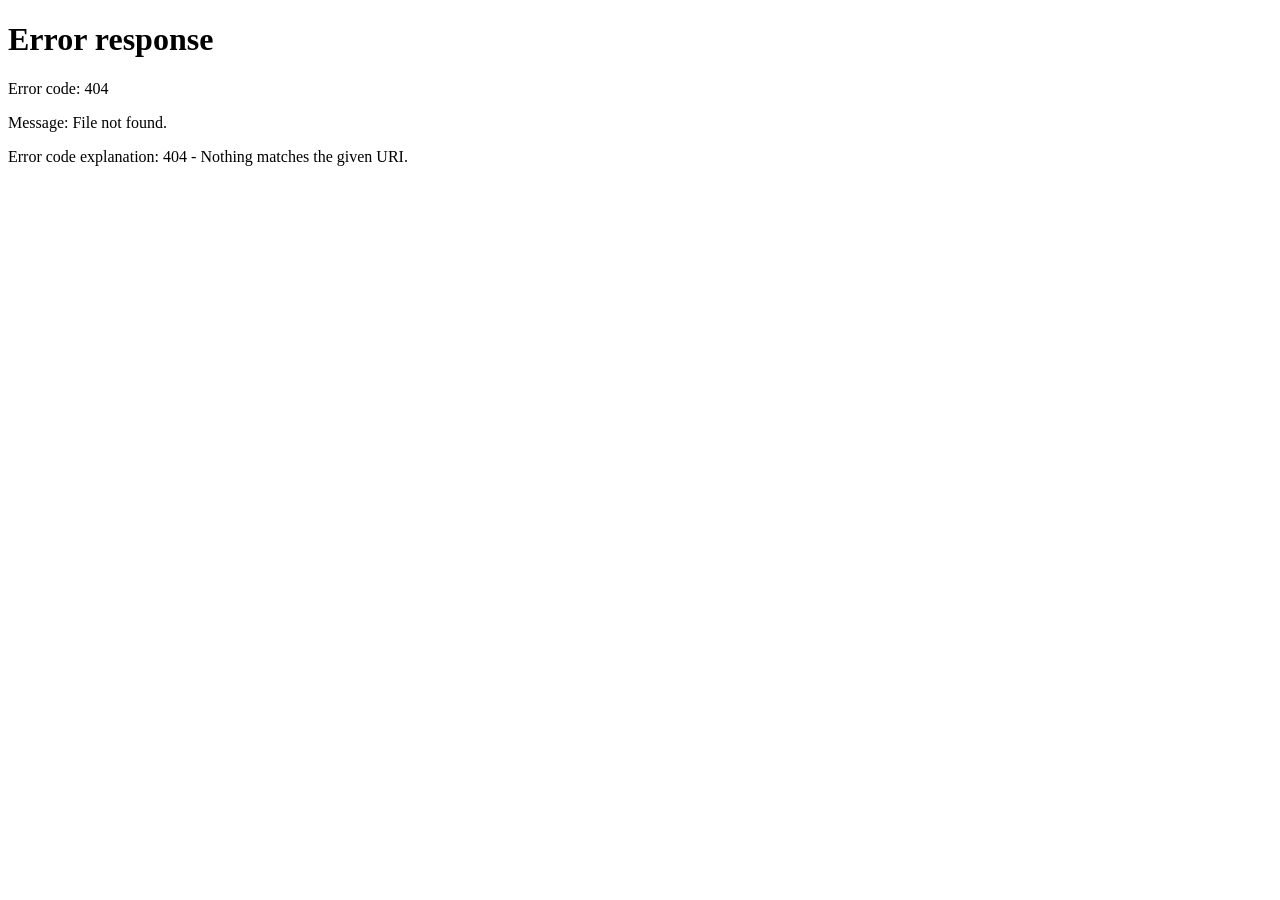
==== src/main/resources/templates/dashboard.html @ d8472e73 "feat: frontend files is been added to the project for dashboard and signup and WebController where m" ====
<!DOCTYPE html>
<html lang="en">
<head>
    <meta charset="UTF-8">
    <title>JobTrackr - Dashboard</title>
    <link rel="stylesheet" href="/css/style.css">
</head>
<body>
<div class="dashboard">
    <div class="topbar">
        <h1>JobTrackr</h1>
        <button id="logoutBtn">Logout</button>
    </div>

    <h2>Add Application</h2>
    <form id="addForm">
        <input type="text" id="company" placeholder="Company" required>
        <input type="text" id="roleTitle" placeholder="Role" required>
        <label>Follow-up date (optional): <input type="date" id="followUpDate"></label>
        <button type="submit">Add Application</button>
    </form>
    <p id="addError" class="error"></p>

    <h2>Your Applications</h2>
    <table id="appTable">
        <thead>
        <tr><th>Company</th><th>Role</th><th>Status</th><th>Applied</th><th>Follow-up</th></tr>
        </thead>
        <tbody></tbody>
    </table>
</div>

<script>
    const token = localStorage.getItem('jwt');
    if (!token) window.location.href = '/login';

    async function loadApplications() {
        const res = await fetch('/api/applications', {
            headers: { 'Authorization': 'Bearer ' + token }
        });

        if (res.status === 401 || res.status === 403) {
            localStorage.removeItem('jwt');
            window.location.href = '/login';
            return;
        }

        const apps = await res.json();
        const tbody = document.querySelector('#appTable tbody');
        tbody.innerHTML = '';
        apps.forEach(app => {
            const row = document.createElement('tr');
            row.innerHTML = `<td>${app.company}</td><td>${app.roleTitle}</td><td>${app.status}</td><td>${app.appliedDate || ''}</td><td>${app.followUpDate || ''}</td>`;
            tbody.appendChild(row);
        });
    }

    document.getElementById('addForm').addEventListener('submit', async (e) => {
        e.preventDefault();
        const company = document.getElementById('company').value;
        const roleTitle = document.getElementById('roleTitle').value;
        const followUpDate = document.getElementById('followUpDate').value || null;

        const res = await fetch('/api/applications', {
            method: 'POST',
            headers: {
                'Content-Type': 'application/json',
                'Authorization': 'Bearer ' + token
            },
            body: JSON.stringify({ company, roleTitle, followUpDate })
        });

        if (!res.ok) {
            const err = await res.json();
            document.getElementById('addError').textContent = err.error || 'Could not add application';
            return;
        }

        document.getElementById('addForm').reset();
        document.getElementById('addError').textContent = '';
        loadApplications();
    });

    document.getElementById('logoutBtn').addEventListener('click', () => {
        localStorage.removeItem('jwt');
        window.location.href = '/login';
    });

    loadApplications();
</script>
</body>
</html>
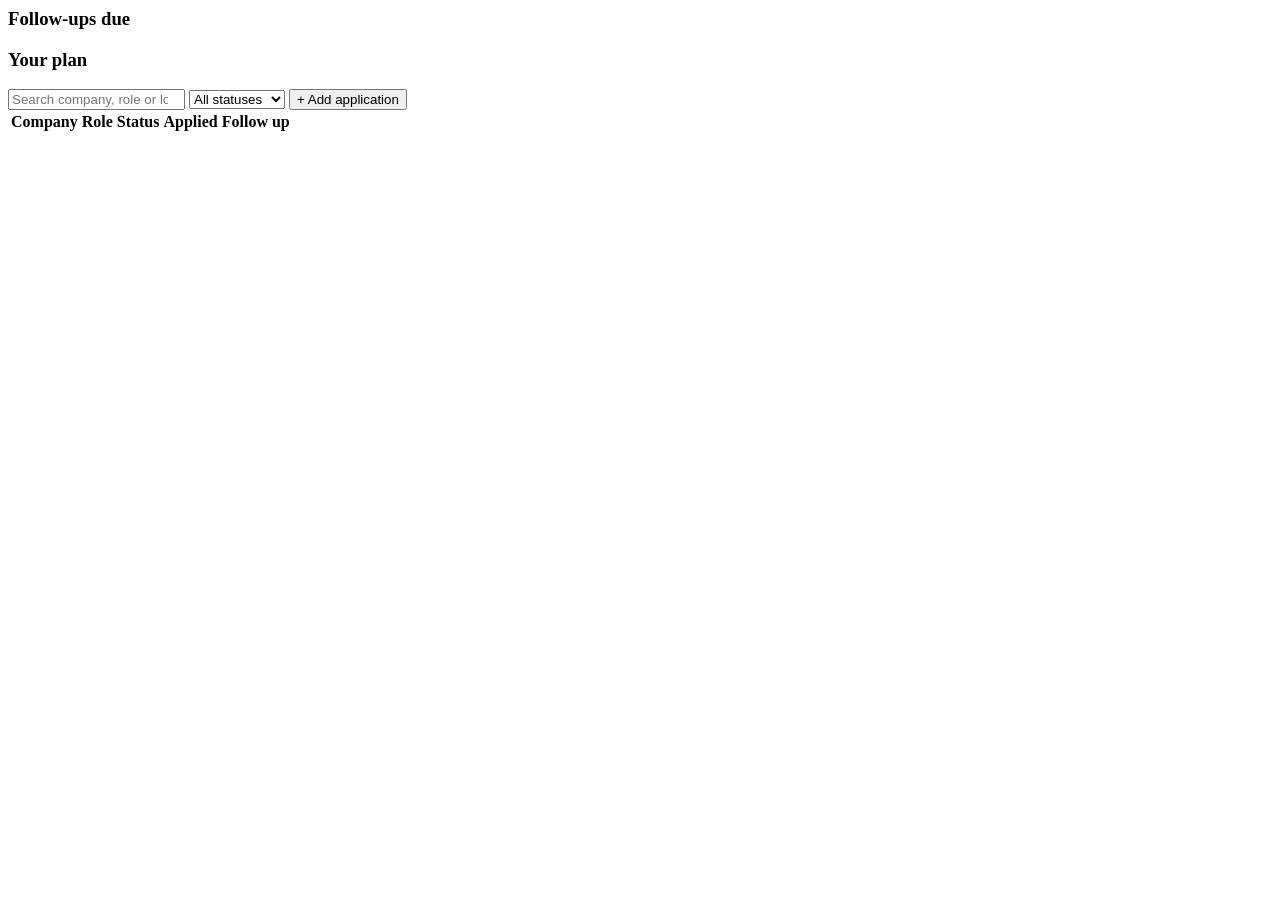
==== commit f7c48c33: "feat: frontend files is been added to the project for dashboard and signup and WebController where m" ====
--- a/src/main/resources/templates/dashboard.html
+++ b/src/main/resources/templates/dashboard.html
@@ -1,92 +1,72 @@
 <!DOCTYPE html>
-<html lang="en">
+<html lang="en" xmlns:th="http://www.thymeleaf.org">
 <head>
     <meta charset="UTF-8">
+    <meta name="viewport" content="width=device-width, initial-scale=1">
     <title>JobTrackr - Dashboard</title>
-    <link rel="stylesheet" href="/css/style.css">
+    <link rel="stylesheet" th:href="@{/css/style.css}">
 </head>
 <body>
-<div class="dashboard">
-    <div class="topbar">
-        <h1>JobTrackr</h1>
-        <button id="logoutBtn">Logout</button>
+<div th:replace="~{fragments :: navbar('dashboard')}"></div>
+<main class="container">
+    <div id="stats" class="stats"></div>
+
+    <div class="grid2">
+        <section class="card"><h3 style="margin-top:0">Follow-ups due</h3><div id="reminders"></div></section>
+        <section class="card"><h3 style="margin-top:0">Your plan</h3><div id="plan"></div></section>
     </div>
 
-    <h2>Add Application</h2>
-    <form id="addForm">
-        <input type="text" id="company" placeholder="Company" required>
-        <input type="text" id="roleTitle" placeholder="Role" required>
-        <label>Follow-up date (optional): <input type="date" id="followUpDate"></label>
-        <button type="submit">Add Application</button>
+    <div class="toolbar">
+        <input id="search" type="search" placeholder="Search company, role or location">
+        <select id="filter">
+            <option value="">All statuses</option>
+            <option>WISHLIST</option><option>APPLIED</option><option>INTERVIEW</option><option>OFFER</option><option>REJECTED</option>
+        </select>
+        <button class="btn" id="addBtn" type="button">+ Add application</button>
+    </div>
+
+    <section class="card table-wrap" style="padding:0">
+        <table>
+            <thead><tr><th>Company</th><th>Role</th><th>Status</th><th>Applied</th><th>Follow up</th><th></th></tr></thead>
+            <tbody id="tbody"></tbody>
+        </table>
+        <div id="empty" class="empty" style="display:none"></div>
+    </section>
+</main>
+
+<dialog id="jobDialog">
+    <h3 id="dlgTitle" style="margin-top:0">Add application</h3>
+    <div class="error" id="formErr"></div>
+    <form id="jobForm">
+        <input type="hidden" name="jobId">
+        <div class="row">
+            <div><label>Company *</label><input name="company" required maxlength="255"></div>
+            <div><label>Role *</label><input name="roleTitle" required maxlength="255"></div>
+        </div>
+        <div class="row">
+            <div><label>Location</label><input name="location" maxlength="255"></div>
+            <div><label>Status</label>
+                <select name="status">
+                    <option>WISHLIST</option><option selected>APPLIED</option><option>INTERVIEW</option><option>OFFER</option><option>REJECTED</option>
+                </select>
+            </div>
+        </div>
+        <label>Job link</label>
+        <input name="jobUrl" type="url" maxlength="1000" placeholder="https://">
+        <div class="row">
+            <div><label>Applied on</label><input name="appliedDate" type="date"></div>
+            <div><label>Follow up on</label><input name="followUpDate" type="date"></div>
+        </div>
+        <label>Notes</label>
+        <textarea name="notes" rows="3" maxlength="5000" placeholder="Recruiter name, referral, interview rounds..."></textarea>
+        <div class="actions">
+            <button class="btn ghost" type="button" id="cancelBtn">Cancel</button>
+            <button class="btn" type="submit">Save</button>
+        </div>
     </form>
-    <p id="addError" class="error"></p>
+</dialog>
 
-    <h2>Your Applications</h2>
-    <table id="appTable">
-        <thead>
-        <tr><th>Company</th><th>Role</th><th>Status</th><th>Applied</th><th>Follow-up</th></tr>
-        </thead>
-        <tbody></tbody>
-    </table>
-</div>
-
-<script>
-    const token = localStorage.getItem('jwt');
-    if (!token) window.location.href = '/login';
-
-    async function loadApplications() {
-        const res = await fetch('/api/applications', {
-            headers: { 'Authorization': 'Bearer ' + token }
-        });
-
-        if (res.status === 401 || res.status === 403) {
-            localStorage.removeItem('jwt');
-            window.location.href = '/login';
-            return;
-        }
-
-        const apps = await res.json();
-        const tbody = document.querySelector('#appTable tbody');
-        tbody.innerHTML = '';
-        apps.forEach(app => {
-            const row = document.createElement('tr');
-            row.innerHTML = `<td>${app.company}</td><td>${app.roleTitle}</td><td>${app.status}</td><td>${app.appliedDate || ''}</td><td>${app.followUpDate || ''}</td>`;
-            tbody.appendChild(row);
-        });
-    }
-
-    document.getElementById('addForm').addEventListener('submit', async (e) => {
-        e.preventDefault();
-        const company = document.getElementById('company').value;
-        const roleTitle = document.getElementById('roleTitle').value;
-        const followUpDate = document.getElementById('followUpDate').value || null;
-
-        const res = await fetch('/api/applications', {
-            method: 'POST',
-            headers: {
-                'Content-Type': 'application/json',
-                'Authorization': 'Bearer ' + token
-            },
-            body: JSON.stringify({ company, roleTitle, followUpDate })
-        });
-
-        if (!res.ok) {
-            const err = await res.json();
-            document.getElementById('addError').textContent = err.error || 'Could not add application';
-            return;
-        }
-
-        document.getElementById('addForm').reset();
-        document.getElementById('addError').textContent = '';
-        loadApplications();
-    });
-
-    document.getElementById('logoutBtn').addEventListener('click', () => {
-        localStorage.removeItem('jwt');
-        window.location.href = '/login';
-    });
-
-    loadApplications();
-</script>
+<script th:src="@{/js/app.js}"></script>
+<script th:src="@{/js/dashboard.js}"></script>
 </body>
 </html>
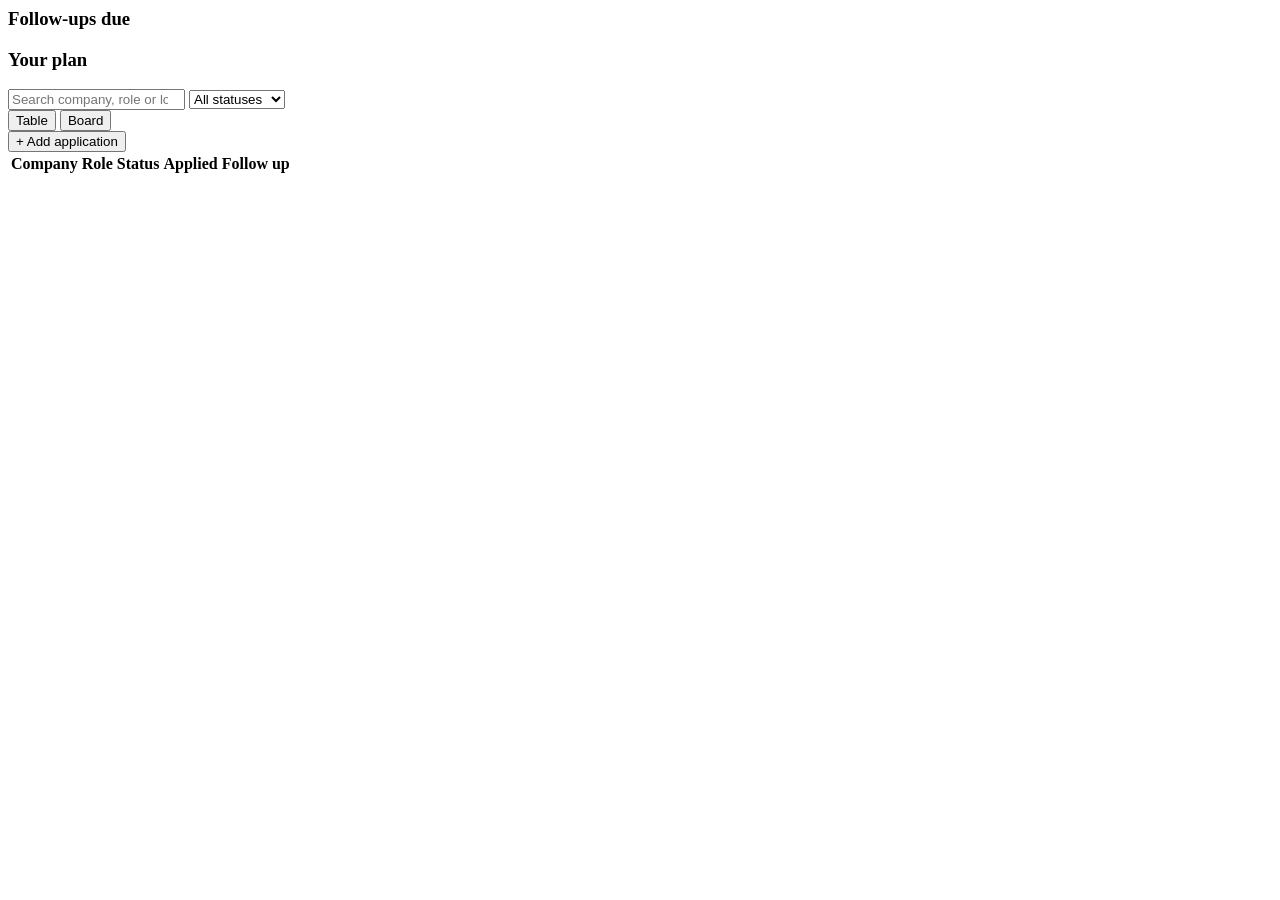
==== commit 66cc4d19: "feat:  "Theme toggle, board view, UI polish"" ====
--- a/src/main/resources/templates/dashboard.html
+++ b/src/main/resources/templates/dashboard.html
@@ -4,6 +4,7 @@
     <meta charset="UTF-8">
     <meta name="viewport" content="width=device-width, initial-scale=1">
     <title>JobTrackr - Dashboard</title>
+    <script th:src="@{/js/theme.js}"></script>
     <link rel="stylesheet" th:href="@{/css/style.css}">
 </head>
 <body>
@@ -22,16 +23,22 @@
             <option value="">All statuses</option>
             <option>WISHLIST</option><option>APPLIED</option><option>INTERVIEW</option><option>OFFER</option><option>REJECTED</option>
         </select>
+        <div class="seg">
+            <button id="viewTable" type="button" class="active">Table</button>
+            <button id="viewBoard" type="button">Board</button>
+        </div>
         <button class="btn" id="addBtn" type="button">+ Add application</button>
     </div>
 
-    <section class="card table-wrap" style="padding:0">
+    <section id="tableWrap" class="card table-wrap" style="padding:0">
         <table>
             <thead><tr><th>Company</th><th>Role</th><th>Status</th><th>Applied</th><th>Follow up</th><th></th></tr></thead>
             <tbody id="tbody"></tbody>
         </table>
         <div id="empty" class="empty" style="display:none"></div>
     </section>
+
+    <div id="board" class="board hidden"></div>
 </main>
 
 <dialog id="jobDialog">
@@ -40,7 +47,10 @@
     <form id="jobForm">
         <input type="hidden" name="jobId">
         <div class="row">
-            <div><label>Company *</label><input name="company" required maxlength="255"></div>
+            <div><label>Company *</label>
+                <input name="company" list="companyList" required maxlength="255" autocomplete="off">
+                <datalist id="companyList"></datalist>
+            </div>
             <div><label>Role *</label><input name="roleTitle" required maxlength="255"></div>
         </div>
         <div class="row">
